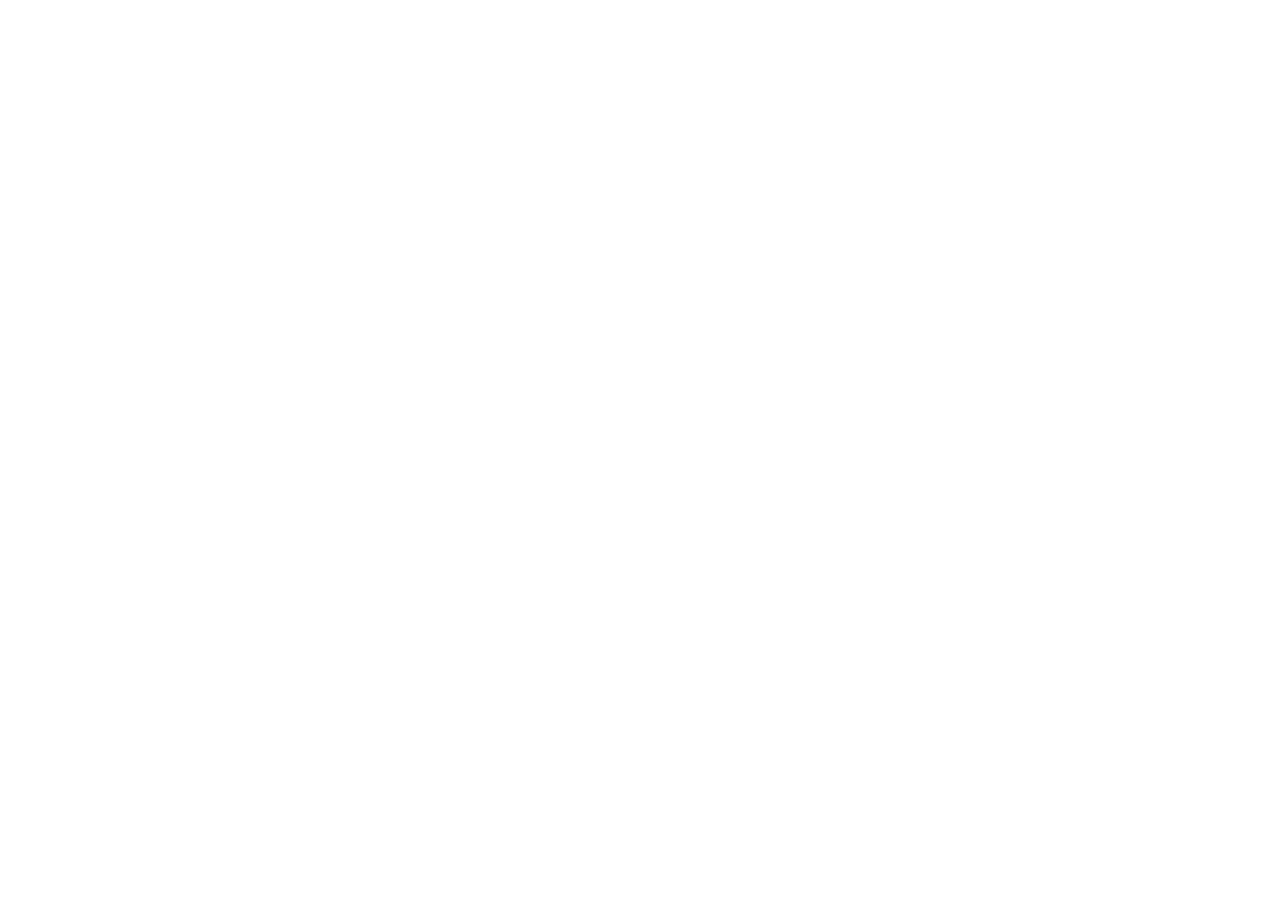
==== src/main/resources/templates/index.html @ 8e5d9842 "INDEX.HTML ADDED" ====
<!DOCTYPE html>
<html lang="en">
<head>
     <meta charset="UTF-8">
     <meta name="viewport" content="width=device-width, initial-scale=1.0">
     <title>Weather-App</title>
</head>
<body>
     
</body>
</html>
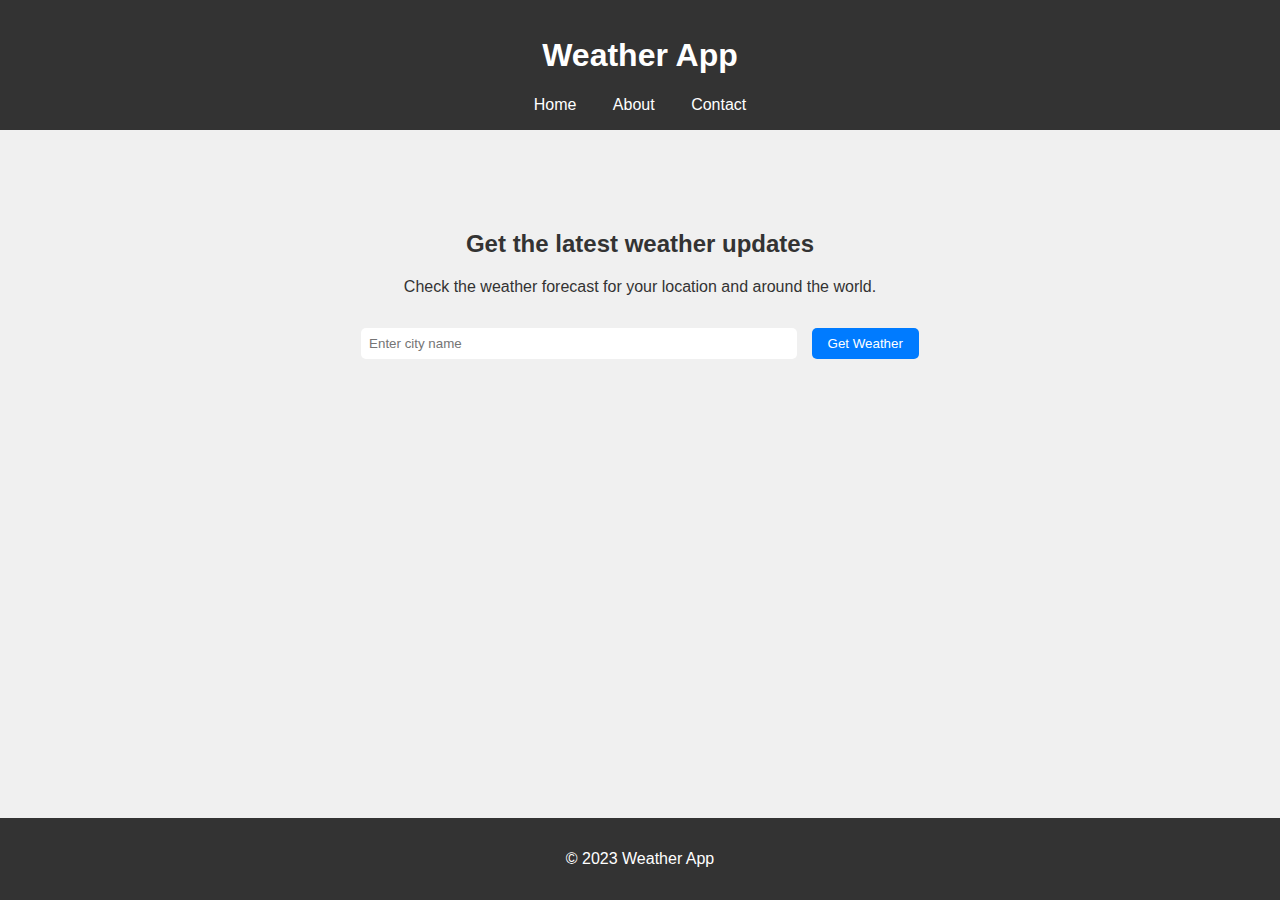
==== commit 16d91b21: "Created UI and Backend for the weather applications" ====
--- a/src/main/resources/templates/index.html
+++ b/src/main/resources/templates/index.html
@@ -1,11 +1,143 @@
 <!DOCTYPE html>
-<html lang="en">
+<html lang="en" xmlns:th="http://www.thymeleaf.org">
+
 <head>
      <meta charset="UTF-8">
      <meta name="viewport" content="width=device-width, initial-scale=1.0">
-     <title>Weather-App</title>
+     <title>Weather App</title>
+     <link rel="stylesheet" href="style.css" th:href="@{/style.css}">
+     <style>
+          /* style.css */
+          body {
+               font-family: sans-serif;
+               margin: 0;
+               padding: 0;
+               background-color: #f0f0f0;
+               /* Light gray background */
+               color: #333;
+               /* Dark gray text color for better contrast */
+          }
+
+          header {
+               background-color: #333;
+               color: #fff;
+               padding: 1rem 0;
+               text-align: center;
+          }
+
+          nav ul {
+               list-style: none;
+               padding: 0;
+               margin: 0;
+          }
+
+          nav li {
+               display: inline;
+               margin: 0 1rem;
+          }
+
+          nav a {
+               color: #fff;
+               text-decoration: none;
+          }
+
+          .hero {
+               /* background-image: url('weather-background.jpg'); */
+               /* Replace with your image */
+               background-size: cover;
+               background-position: center;
+               color: #fff;
+               text-align: center;
+               padding: 5rem 0;
+          }
+
+          .hero-content {
+               max-width: 600px;
+               margin: 0 auto;
+               color: #333;
+          }
+
+          .locationForm {
+               margin-top: 2rem;
+          }
+
+          .location {
+               padding: 0.5rem;
+               border: none;
+               border-radius: 5px;
+               width: 70%;
+          }
+
+          .getWeather {
+               padding: 0.5rem 1rem;
+               background-color: #007bff;
+               color: #fff;
+               border: none;
+               border-radius: 5px;
+               cursor: pointer;
+               margin-left: 10px;
+               /* Add some space between input and button */
+          }
+
+
+          footer {
+               background-color: #333;
+               color: #fff;
+               text-align: center;
+               padding: 1rem 0;
+               position: fixed;
+               /* Fixed to the bottom */
+               bottom: 0;
+               width: 100%;
+          }
+
+          /* Responsive design - Adjust as needed */
+          @media (max-width: 768px) {
+               #location {
+                    width: 60%;
+                    /* Slightly smaller input on smaller screens */
+               }
+          }
+     </style>
 </head>
+
 <body>
-     
+     <header>
+          <h1>Weather App</h1>
+          <nav>
+               <ul>
+                    <li><a href="#">Home</a></li>
+                    <li><a href="#">About</a></li>
+                    <li><a href="#">Contact</a></li>
+               </ul>
+          </nav>
+     </header>
+
+     <main>
+          <section class="hero">
+               <div class="hero-content">
+                    <h2>Get the latest weather updates</h2>
+                    <p>Check the weather forecast for your location and around the world.</p>
+                    <!-- <form action="/weather" method="get">
+                         <input type="text" placeholder="Search for location" class="search-box" name="city">
+                         <button type="submit">Search</button>
+                    </form> -->
+                    <form class="locationForm" action="/weather" method="get">
+                         <input type="text" name="city" class="location" placeholder="Enter city name" required>
+                         <button type="submit" class="getWeather">Get Weather</button>
+                    </form>
+               </div>
+          </section>
+
+          <div th:text="${errorMessage}"></div>
+
+     </main>
+
+     <footer>
+          <p>&copy; 2023 Weather App</p>
+     </footer>
+
+
 </body>
+
 </html>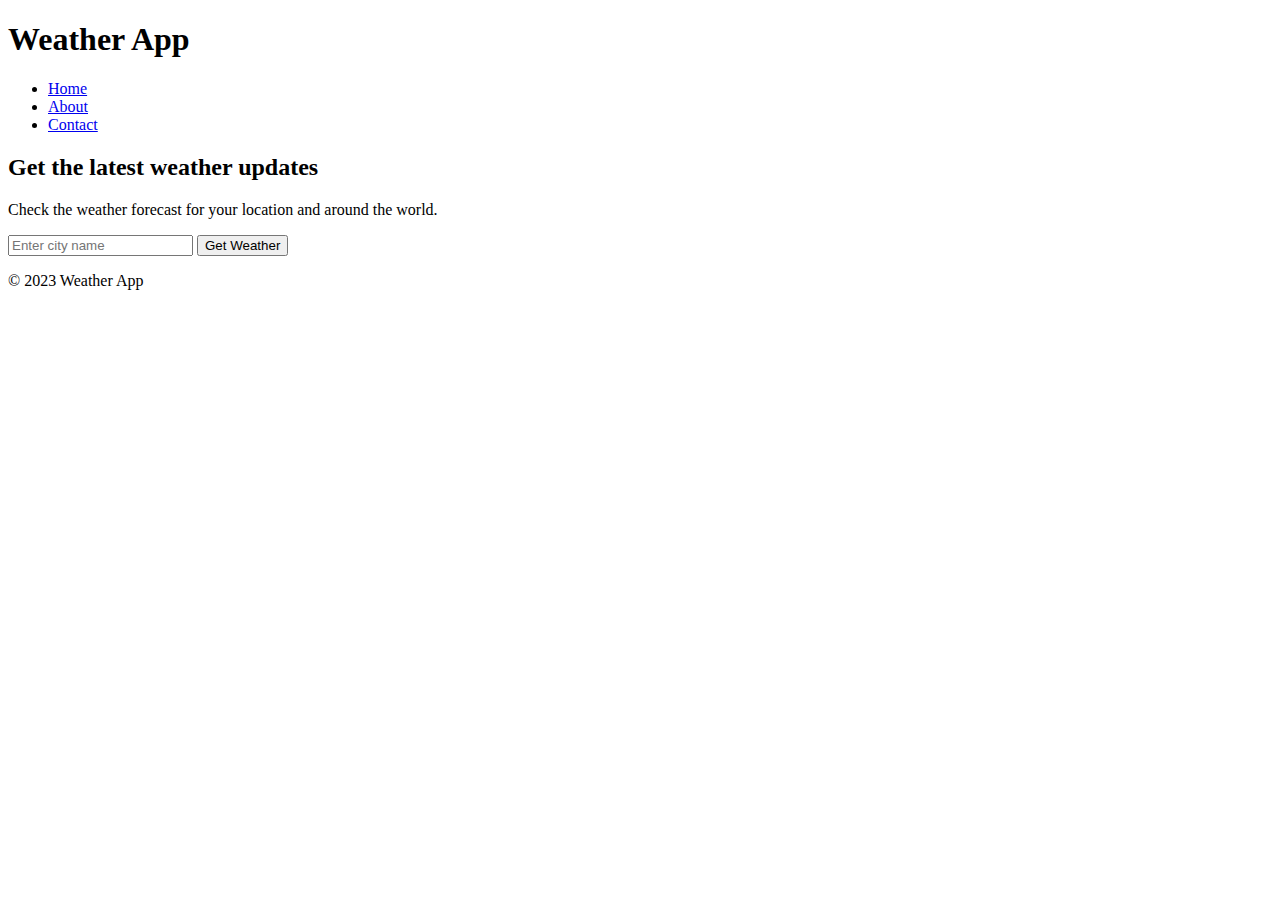
==== commit b6cdc821: "made fully working weather application" ====
--- a/src/main/resources/templates/index.html
+++ b/src/main/resources/templates/index.html
@@ -6,99 +6,6 @@
      <meta name="viewport" content="width=device-width, initial-scale=1.0">
      <title>Weather App</title>
      <link rel="stylesheet" href="style.css" th:href="@{/style.css}">
-     <style>
-          /* style.css */
-          body {
-               font-family: sans-serif;
-               margin: 0;
-               padding: 0;
-               background-color: #f0f0f0;
-               /* Light gray background */
-               color: #333;
-               /* Dark gray text color for better contrast */
-          }
-
-          header {
-               background-color: #333;
-               color: #fff;
-               padding: 1rem 0;
-               text-align: center;
-          }
-
-          nav ul {
-               list-style: none;
-               padding: 0;
-               margin: 0;
-          }
-
-          nav li {
-               display: inline;
-               margin: 0 1rem;
-          }
-
-          nav a {
-               color: #fff;
-               text-decoration: none;
-          }
-
-          .hero {
-               /* background-image: url('weather-background.jpg'); */
-               /* Replace with your image */
-               background-size: cover;
-               background-position: center;
-               color: #fff;
-               text-align: center;
-               padding: 5rem 0;
-          }
-
-          .hero-content {
-               max-width: 600px;
-               margin: 0 auto;
-               color: #333;
-          }
-
-          .locationForm {
-               margin-top: 2rem;
-          }
-
-          .location {
-               padding: 0.5rem;
-               border: none;
-               border-radius: 5px;
-               width: 70%;
-          }
-
-          .getWeather {
-               padding: 0.5rem 1rem;
-               background-color: #007bff;
-               color: #fff;
-               border: none;
-               border-radius: 5px;
-               cursor: pointer;
-               margin-left: 10px;
-               /* Add some space between input and button */
-          }
-
-
-          footer {
-               background-color: #333;
-               color: #fff;
-               text-align: center;
-               padding: 1rem 0;
-               position: fixed;
-               /* Fixed to the bottom */
-               bottom: 0;
-               width: 100%;
-          }
-
-          /* Responsive design - Adjust as needed */
-          @media (max-width: 768px) {
-               #location {
-                    width: 60%;
-                    /* Slightly smaller input on smaller screens */
-               }
-          }
-     </style>
 </head>
 
 <body>
@@ -118,18 +25,16 @@
                <div class="hero-content">
                     <h2>Get the latest weather updates</h2>
                     <p>Check the weather forecast for your location and around the world.</p>
-                    <!-- <form action="/weather" method="get">
-                         <input type="text" placeholder="Search for location" class="search-box" name="city">
-                         <button type="submit">Search</button>
-                    </form> -->
                     <form class="locationForm" action="/weather" method="get">
                          <input type="text" name="city" class="location" placeholder="Enter city name" required>
                          <button type="submit" class="getWeather">Get Weather</button>
                     </form>
                </div>
+               <div th:if="${errorMessage}" class="error-message-alert" th:text="${errorMessage}"></div>
           </section>
 
-          <div th:text="${errorMessage}"></div>
+     
+     
 
      </main>
 
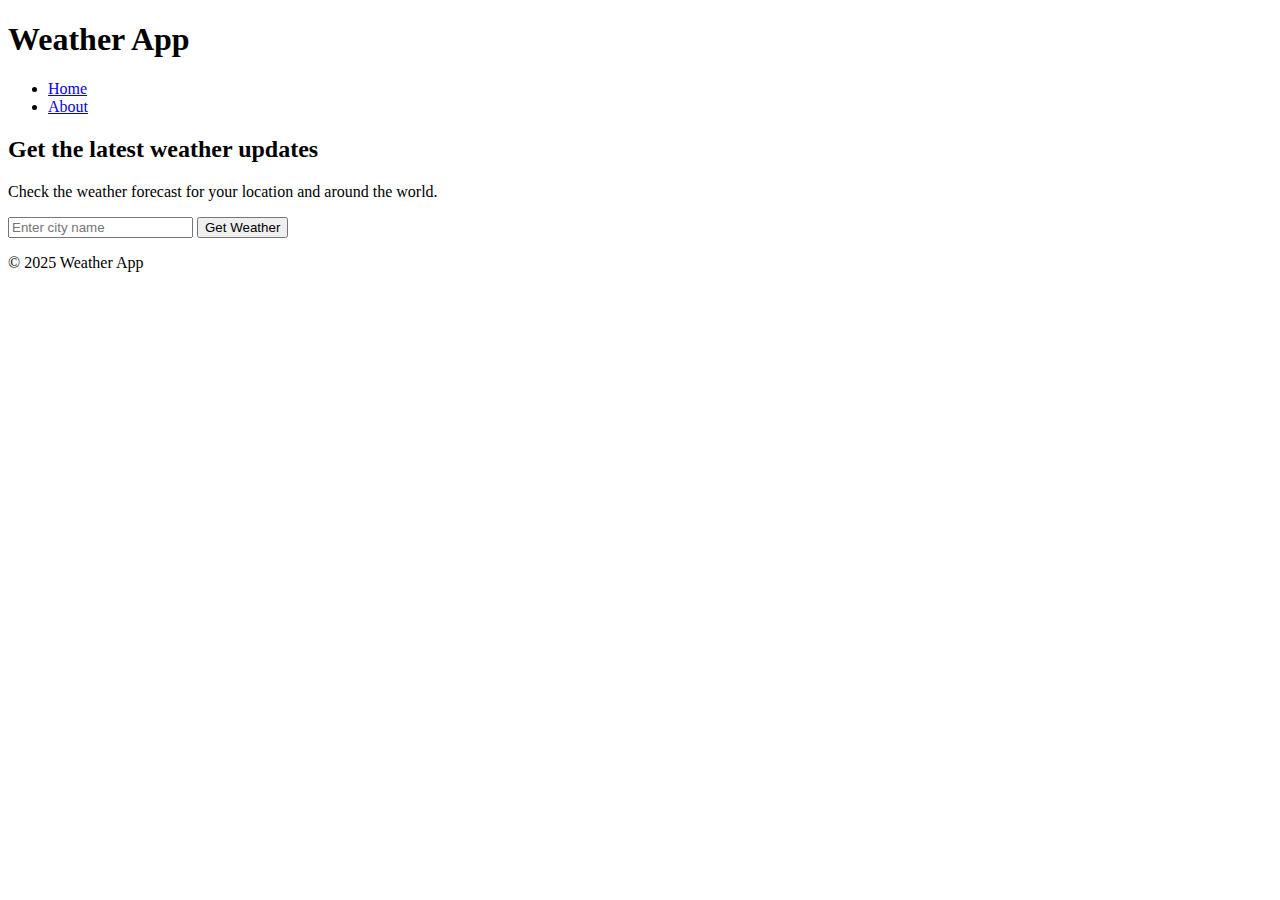
==== commit 29132a12: "Completed the project" ====
--- a/src/main/resources/templates/index.html
+++ b/src/main/resources/templates/index.html
@@ -13,9 +13,9 @@
           <h1>Weather App</h1>
           <nav>
                <ul>
-                    <li><a href="#">Home</a></li>
-                    <li><a href="#">About</a></li>
-                    <li><a href="#">Contact</a></li>
+                    <li class="active"><a href="/">Home</a></li>
+                    <li><a href="/about">About</a></li>
+
                </ul>
           </nav>
      </header>
@@ -33,13 +33,13 @@
                <div th:if="${errorMessage}" class="error-message-alert" th:text="${errorMessage}"></div>
           </section>
 
-     
-     
+
+
 
      </main>
 
      <footer>
-          <p>&copy; 2023 Weather App</p>
+          <p>&copy; 2025 Weather App</p>
      </footer>
 
 
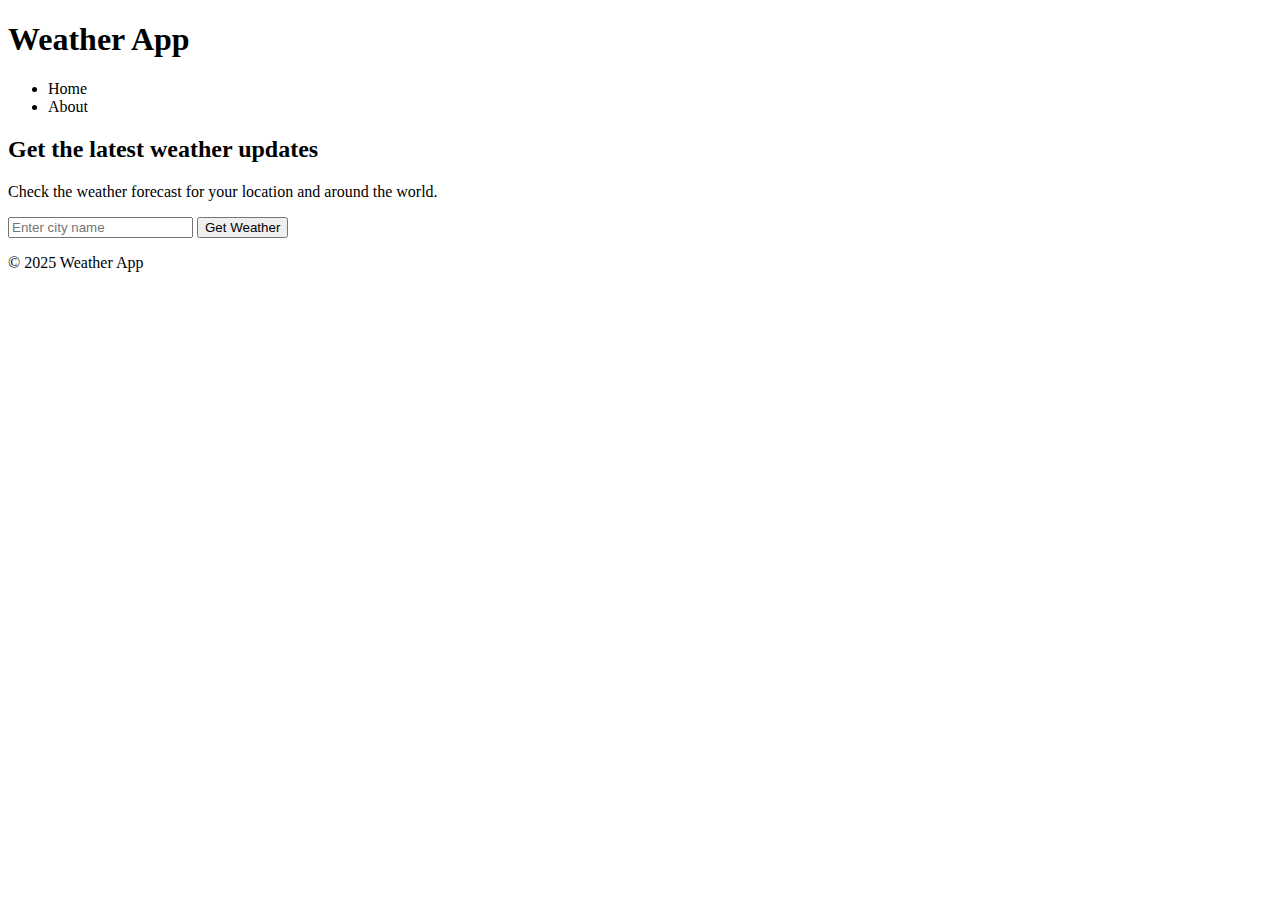
==== commit 22b10f10: "Added tailwind css for UI Improvement" ====
--- a/src/main/resources/templates/index.html
+++ b/src/main/resources/templates/index.html
@@ -5,43 +5,51 @@
      <meta charset="UTF-8">
      <meta name="viewport" content="width=device-width, initial-scale=1.0">
      <title>Weather App</title>
-     <link rel="stylesheet" href="style.css" th:href="@{/style.css}">
+     <link rel="stylesheet" href="/css/output.css" th:href="@{/css/output.css}">
 </head>
 
-<body>
-     <header>
-          <h1>Weather App</h1>
-          <nav>
-               <ul>
-                    <li class="active"><a href="/">Home</a></li>
-                    <li><a href="/about">About</a></li>
-
-               </ul>
-          </nav>
+<body class="bg-sky-600 font-sans flex flex-col min-h-screen">
+     <header class="bg-sky-500 text-white py-4 shadow-md">
+          <div class="container mx-auto px-4">
+               <h1 class="text-2xl font-bold text-center">Weather App</h1>
+               <nav class="mt-2">
+                    <ul class="flex justify-center">
+                         <li class="mr-6">
+                              <a th:href="@{/}" class="hover:text-sky-200 font-medium">Home</a>
+                         </li>
+                         <li>
+                              <a th:href="@{/about}" class="hover:text-sky-200 font-medium">About</a>
+                         </li>
+                    </ul>
+               </nav>
+          </div>
      </header>
 
-     <main>
-          <section class="hero">
-               <div class="hero-content">
-                    <h2>Get the latest weather updates</h2>
-                    <p>Check the weather forecast for your location and around the world.</p>
-                    <form class="locationForm" action="/weather" method="get">
-                         <input type="text" name="city" class="location" placeholder="Enter city name" required>
-                         <button type="submit" class="getWeather">Get Weather</button>
+     <main class="container mx-auto px-4 py-8 flex-grow ">
+          <section class="hero relative h-[50vh] bg-cover bg-center" style="background-image: url('image1.jpeg');">
+               <div class="absolute inset-0 bg-black opacity-40"></div>
+               <div class="relative z-10 text-center text-white py-16">
+                    <h2 class="text-4xl font-bold mb-4">Get the latest weather updates</h2>
+                    <p class="text-lg mb-8">Check the weather forecast for your location and around the world.</p>
+                    <form class="locationForm flex justify-center" th:action="@{/weather}" method="get">
+                         <input type="text" name="city"
+                              class="location w-1/2 px-4 py-2 rounded-md focus:outline-none focus:ring-2 focus:ring-sky-300"
+                              placeholder="Enter city name" required>
+                         <button type="submit"
+                              class="getWeather bg-sky-500 hover:bg-sky-600 text-white font-medium py-2 px-6 rounded-md ml-2 focus:outline-none focus:ring-2 focus:ring-sky-300 transition duration-300">Get
+                              Weather</button>
                     </form>
                </div>
-               <div th:if="${errorMessage}" class="error-message-alert" th:text="${errorMessage}"></div>
           </section>
-
-
-
+          <div th:if="${errorMessage}"
+               class="error-message-alert bg-red-100 border border-red-400 text-red-700 px-4 py-3 rounded mt-4"
+               th:text="${errorMessage}"></div>
 
      </main>
 
-     <footer>
+     <footer class="bg-gray-800 text-white py-4 mt-auto text-center ">
           <p>&copy; 2025 Weather App</p>
      </footer>
-
 
 </body>
 
